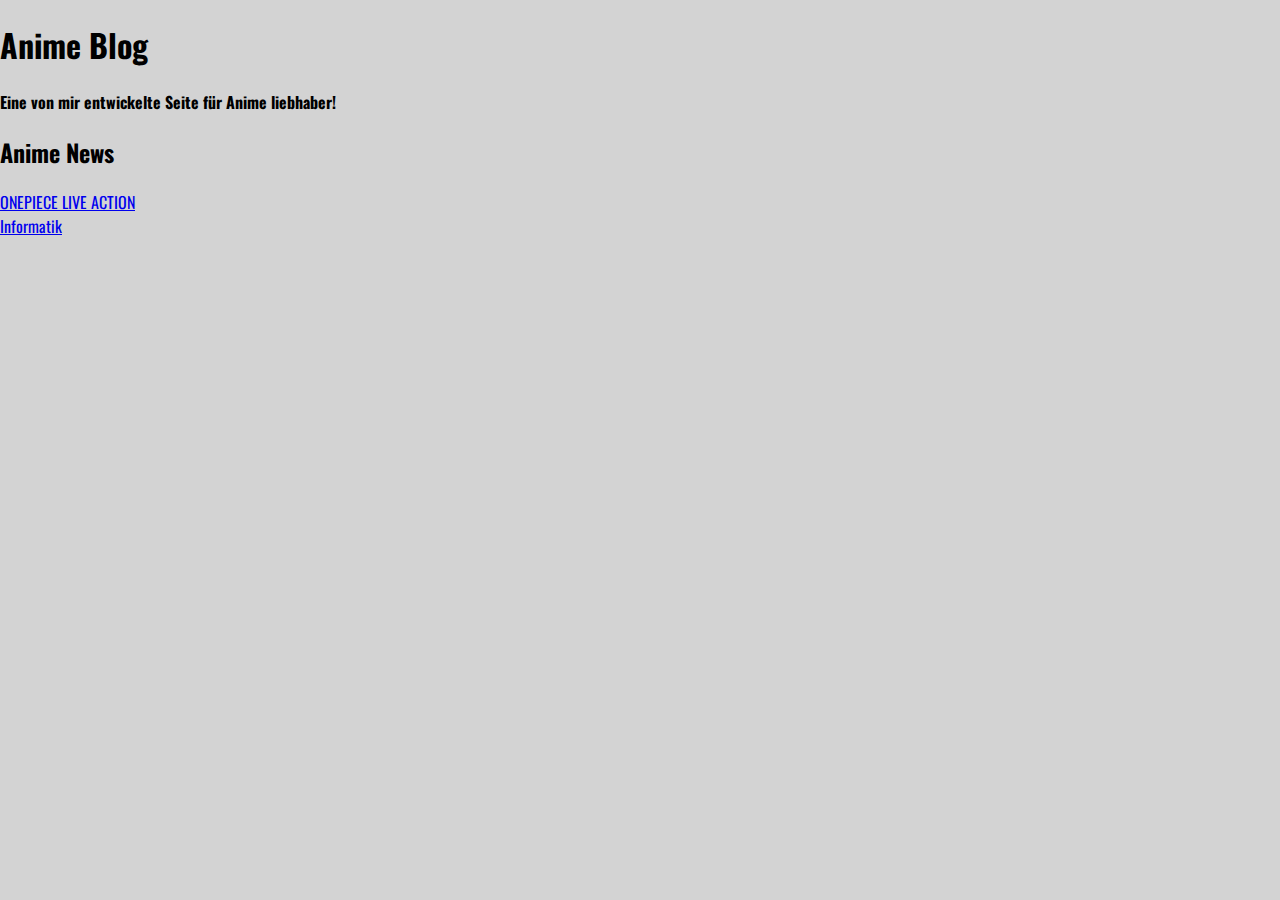
==== index.html @ fdb6ac2f "neue Seiten, css font" ====
<!DOCTYPE html>
<html lang="de">

<head>
  <meta charset="UTF-8">
  <meta http-equiv="X-UA-Compatible" content="IE=edge">
  <meta name="viewport" content="width=device-width, initial-scale=1.0">
  <title>Anime Blog</title>

  <link rel="stylesheet" href="style.css">

</head>

<body>

  <h1>Anime Blog</h1>
  <main>
    <section>
      Eine von mir entwickelte Seite für Anime liebhaber!
    </section>
  </main>

  <h2>Anime News</h2>
  <main>
    <div class="grid-system">
      <div class="grid-1">
        <!--damit erstelle ich mehr Seiten-->
         <a href="onepiece.html">OnePiece Live Action</a>
      </div>
      <div class="grid-2">
        <a href="aot.html"></a>
      </div>
    </div>
  </main>

  <a href="https://gymmu.github.io/gym-inf/#index">Informatik</a>
</body>

</html>
---- style.css ----
* {
  font-family: 'Oswald';
}

h1 {
font-family: 'Oswald Bold';
}

h2 {
  font-family: 'Oswald Bold';
}

h3 {
  font-family: 'Oswald Bold';
}

section {
  font-family: 'Oswald Bold';
}

*::before,
*::after {
  box-sizing: content-box;
}

body {
  margin: 0;
  background-color: lightgray;
  font-family: sans-serif;
}

@font-face {
  font-family: 'Oswald';
  src: url(Oswald-Regular.otf);
}

@font-face {
  font-family: 'Oswald Bold';
  src: url(Oswald-Bold.otf);
}

.grid-system {
  text-decoration: none;
  text-transform: uppercase;
}

.grid-1 {
  background-image: src="https://encrypted-tbn0.gstatic.com/images?q=tbn:ANd9GcSbSNP1SwDjNz7-6ci609O0tX275pf47gDB9Q&usqp=CAU";
}
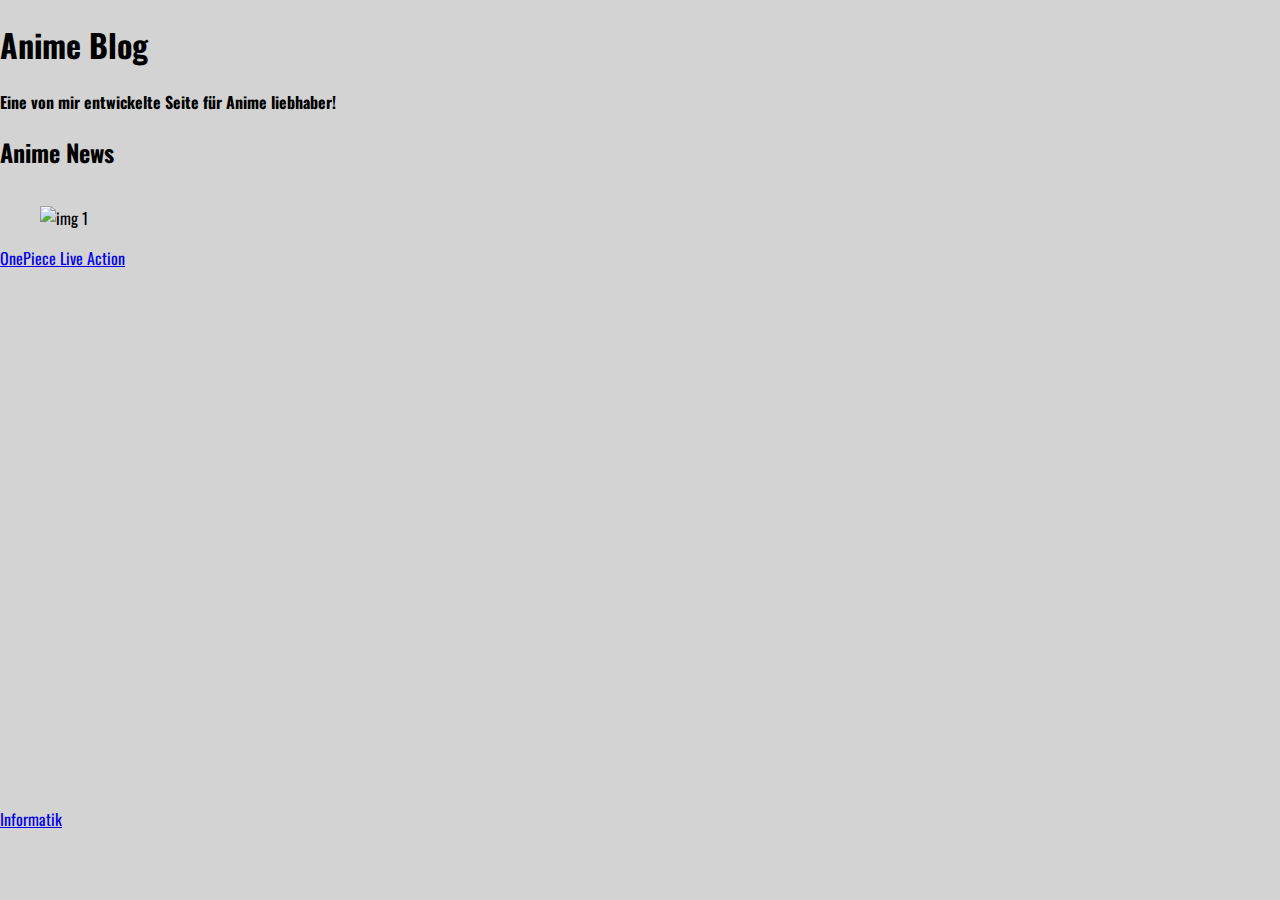
==== commit 7e2cd03e: "ich ändere den prozess" ====
--- a/index.html
+++ b/index.html
@@ -23,11 +23,14 @@
   <h2>Anime News</h2>
   <main>
     <div class="grid-system">
-      <div class="grid-1">
-        <!--damit erstelle ich mehr Seiten-->
-         <a href="onepiece.html">OnePiece Live Action</a>
+      <div>
+      <figure id="grid-1">
+        <img src="https://www.techwar.gr/wp-content/uploads/2023/08/%CE%97-live-action-%CF%83%CE%B5%CE%B9%CF%81%CE%AC-%CF%84%CE%BF%CF%85-ONE-PIECE-%CF%80%CE%B1%CE%AF%CE%B6%CE%B5%CE%B9-%CE%B1%CF%80%CF%8C-%CF%83%CE%AE%CE%BC%CE%B5%CF%81%CE%B1-%CF%83%CF%84%CE%BF.webp.webp" alt="img 1">
+      </figure>
+      <!--damit verlinke ich mehr Seiten aus meinen Dateien-->
+      <a href="onepiece.html">OnePiece Live Action</a>
       </div>
-      <div class="grid-2">
+      <div id="grid-2">
         <a href="aot.html"></a>
       </div>
     </div>
--- a/style.css
+++ b/style.css
@@ -1,4 +1,5 @@
 * {
+  /*damit ändere ich von allen Buchstaben den Font zu Oswald*/
   font-family: 'Oswald';
 }
 
@@ -29,6 +30,7 @@
   font-family: sans-serif;
 }
 
+/*damit fügt man einen eigenen Font hinzu*/
 @font-face {
   font-family: 'Oswald';
   src: url(Oswald-Regular.otf);
@@ -40,10 +42,13 @@
 }
 
 .grid-system {
-  text-decoration: none;
-  text-transform: uppercase;
+  /*hab ich aus einer website kopiert, 5vw bedeuted 5 viewport width*/
+  display: grid;
+  grid-template-columns: repeat(8, 1fr);
+  grid-template-rows: repeat(8, 5vw);
+  grid-gap: 15px;
 }
 
-.grid-1 {
-  background-image: src="https://encrypted-tbn0.gstatic.com/images?q=tbn:ANd9GcSbSNP1SwDjNz7-6ci609O0tX275pf47gDB9Q&usqp=CAU";
-}+#grid-1 {
+
+}
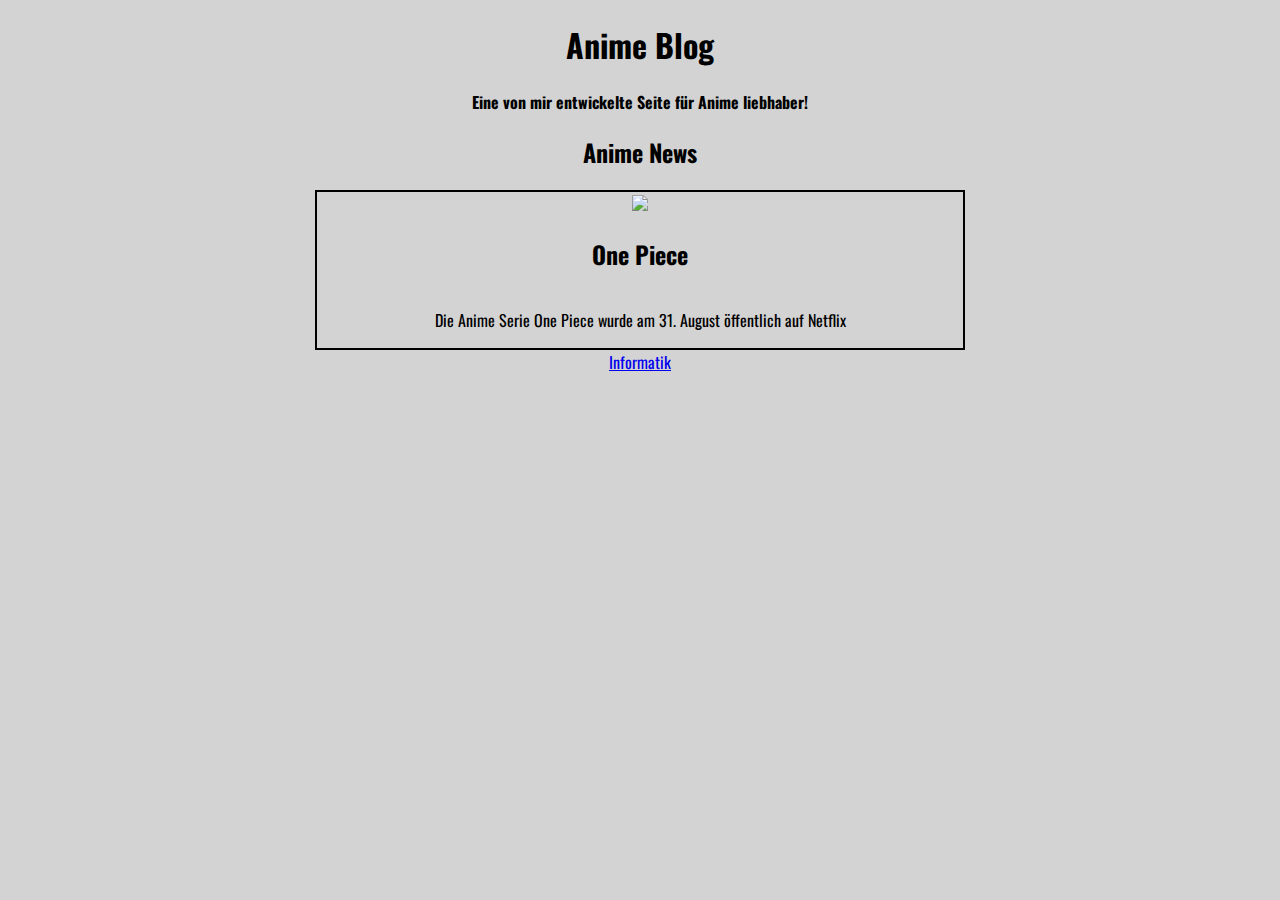
==== commit 052bb7e8: "Clickable Box fertig" ====
--- a/index.html
+++ b/index.html
@@ -22,17 +22,10 @@
 
   <h2>Anime News</h2>
   <main>
-    <div class="grid-system">
-      <div>
-      <figure id="grid-1">
-        <img src="https://www.techwar.gr/wp-content/uploads/2023/08/%CE%97-live-action-%CF%83%CE%B5%CE%B9%CF%81%CE%AC-%CF%84%CE%BF%CF%85-ONE-PIECE-%CF%80%CE%B1%CE%AF%CE%B6%CE%B5%CE%B9-%CE%B1%CF%80%CF%8C-%CF%83%CE%AE%CE%BC%CE%B5%CF%81%CE%B1-%CF%83%CF%84%CE%BF.webp.webp" alt="img 1">
-      </figure>
-      <!--damit verlinke ich mehr Seiten aus meinen Dateien-->
-      <a href="onepiece.html">OnePiece Live Action</a>
-      </div>
-      <div id="grid-2">
-        <a href="aot.html"></a>
-      </div>
+    <div class="OnePiece">
+      <a href="onepiece.html"><img src="https://www.techwar.gr/wp-content/uploads/2023/08/%CE%97-live-action-%CF%83%CE%B5%CE%B9%CF%81%CE%AC-%CF%84%CE%BF%CF%85-ONE-PIECE-%CF%80%CE%B1%CE%AF%CE%B6%CE%B5%CE%B9-%CE%B1%CF%80%CF%8C-%CF%83%CE%AE%CE%BC%CE%B5%CF%81%CE%B1-%CF%83%CF%84%CE%BF.webp.webp"></a>
+      <h2>One Piece</h2>
+      <p>Die Anime Serie One Piece wurde am 31. August öffentlich auf Netflix</p>
     </div>
   </main>
 
--- a/style.css
+++ b/style.css
@@ -1,6 +1,7 @@
 * {
   /*damit ändere ich von allen Buchstaben den Font zu Oswald*/
   font-family: 'Oswald';
+  text-align: center;
 }
 
 h1 {
@@ -41,14 +42,19 @@
   src: url(Oswald-Bold.otf);
 }
 
-.grid-system {
-  /*hab ich aus einer website kopiert, 5vw bedeuted 5 viewport width*/
-  display: grid;
-  grid-template-columns: repeat(8, 1fr);
-  grid-template-rows: repeat(8, 5vw);
-  grid-gap: 15px;
+.OnePiece {
+  /*kopiert aus dem Internet, ich hab es aber so umgeändert das es auf Handy und Pc gut aussieht mit view width*/
+  flex: 0 0 40%;
+  text-align: center;
+  display: flex;
+  flex-direction: column;
+  align-items: center;
+  border: 2px solid black;
+  margin-left: 24.6vw;
+  margin-right: 24.6vw;
 }
 
-#grid-1 {
-
-}
+.OnePiece a img {
+  width: 50vw;
+  height: auto;
+}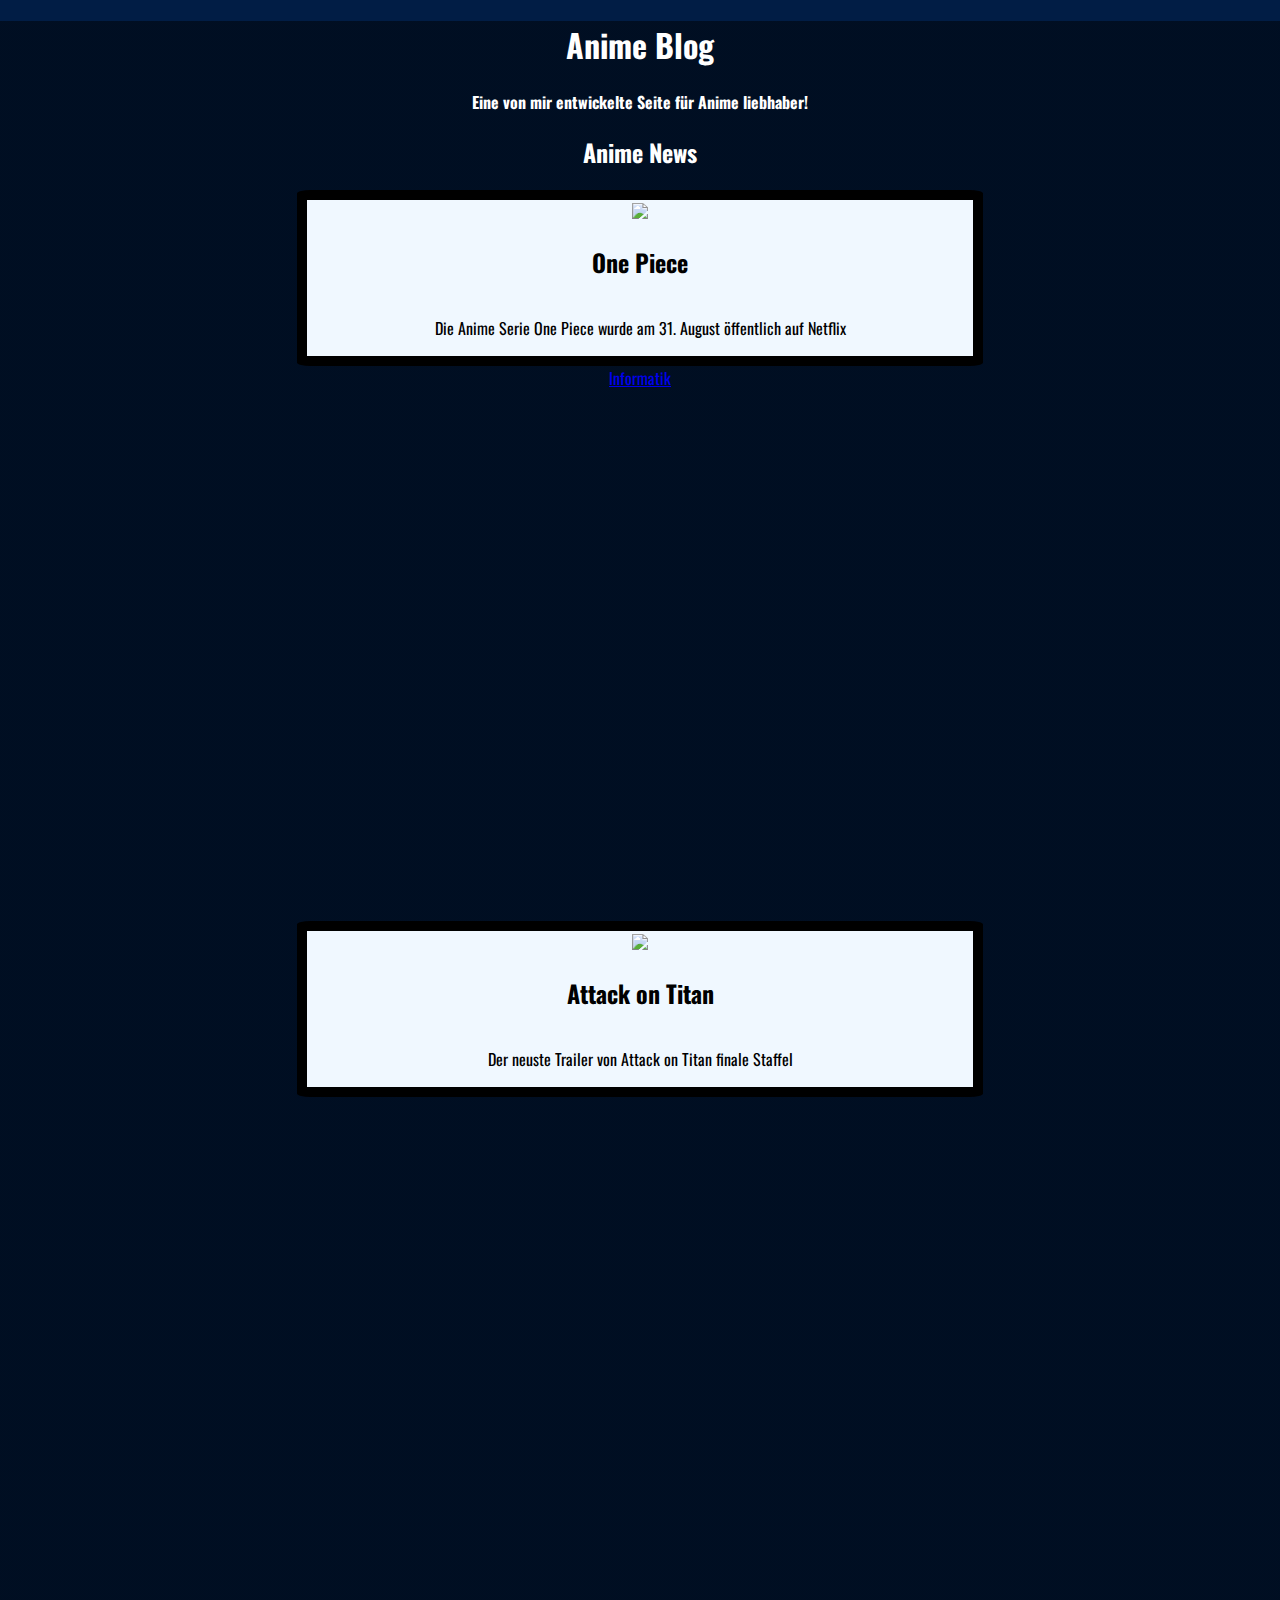
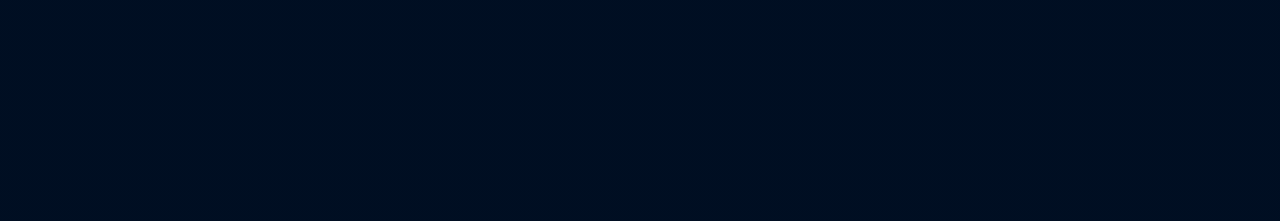
==== commit 076d9f8e: "fertig mit navigationsleiste und hintergrund" ====
--- a/index.html
+++ b/index.html
@@ -8,11 +8,10 @@
   <title>Anime Blog</title>
 
   <link rel="stylesheet" href="style.css">
-
 </head>
 
 <body>
-
+<div class="background">
   <h1>Anime Blog</h1>
   <main>
     <section>
@@ -22,7 +21,7 @@
 
   <h2>Anime News</h2>
   <main>
-    <div class="OnePiece">
+    <div class="Box">
       <a href="onepiece.html"><img src="https://www.techwar.gr/wp-content/uploads/2023/08/%CE%97-live-action-%CF%83%CE%B5%CE%B9%CF%81%CE%AC-%CF%84%CE%BF%CF%85-ONE-PIECE-%CF%80%CE%B1%CE%AF%CE%B6%CE%B5%CE%B9-%CE%B1%CF%80%CF%8C-%CF%83%CE%AE%CE%BC%CE%B5%CF%81%CE%B1-%CF%83%CF%84%CE%BF.webp.webp"></a>
       <h2>One Piece</h2>
       <p>Die Anime Serie One Piece wurde am 31. August öffentlich auf Netflix</p>
@@ -30,6 +29,14 @@
   </main>
 
   <a href="https://gymmu.github.io/gym-inf/#index">Informatik</a>
+</div>
+<div class="background">
+  <div class="Box">
+    <a href="aot.html"><img src="https://www.comingsoon.net/wp-content/uploads/sites/3/2023/07/Attack-on-Titan.jpg"></a>
+    <h2>Attack on Titan</h2>
+    <p>Der neuste Trailer von Attack on Titan finale Staffel</p>
+  </div>
+</div>
 </body>
 
 </html>--- a/style.css
+++ b/style.css
@@ -4,20 +4,32 @@
   text-align: center;
 }
 
+.background {
+  background-image: linear-gradient(rgba(0, 0, 0, 0.5),rgba(0, 0, 0, 0.5)), url(https://cdn.wallpapersafari.com/98/67/lTJwhP.png);
+  background-position: center;
+  background-size: cover;
+  width: 100%;
+  height: 100vh;
+  z-index: 1;
+}
 h1 {
 font-family: 'Oswald Bold';
+color: white;
 }
 
 h2 {
   font-family: 'Oswald Bold';
+  color: white;
 }
 
 h3 {
   font-family: 'Oswald Bold';
+  color: white;
 }
 
 section {
   font-family: 'Oswald Bold';
+  color: white;
 }
 
 *::before,
@@ -27,8 +39,7 @@
 
 body {
   margin: 0;
-  background-color: lightgray;
-  font-family: sans-serif;
+  background-color: rgb(1, 29, 69);
 }
 
 /*damit fügt man einen eigenen Font hinzu*/
@@ -42,19 +53,129 @@
   src: url(Oswald-Bold.otf);
 }
 
-.OnePiece {
+.Box {
   /*kopiert aus dem Internet, ich hab es aber so umgeändert das es auf Handy und Pc gut aussieht mit view width*/
+  /*vw bedeutet view width ist wichtig für verschiedene Bildschirme*/
   flex: 0 0 40%;
   text-align: center;
   display: flex;
   flex-direction: column;
   align-items: center;
-  border: 2px solid black;
-  margin-left: 24.6vw;
-  margin-right: 24.6vw;
+  border: 10px solid black;
+  margin-left: 23.2vw;
+  margin-right: 23.2vw;
+  background-color: aliceblue;
+  border-radius: 2%;
 }
 
-.OnePiece a img {
+.Box h2 {
+  color: black;
+}
+
+.Box a img {
   width: 50vw;
   height: auto;
+}
+
+.OnePiece-Title iframe {
+text-align: center;
+width: 60vw;
+height: 35vw;
+}
+
+#OnePiece-Text {
+margin-top: 20%;
+margin-left: 20%;
+margin-right: 20%;
+color: white;
+}
+
+#OnePiece-Text h3 {
+  text-align: left;
+}
+
+#OnePiece-Text p {
+  text-align: left;
+}
+
+#OnePiece-Text ul {
+  text-align: left;
+}
+
+#OnePiece-Text ul li {
+  text-align: left;
+}
+
+#OnePiece-Text a {
+  text-decoration: none;
+  color: black;
+}
+
+.navbar {
+  width: 5rem;
+  height: 100vh;
+  position: fixed;
+  background-color: rgb(0, 0, 60);
+  transition: width 200ms ease;
+}
+
+.navbar ul {
+list-style: none;
+margin: 0;
+padding: 0;
+display: flex;
+flex-direction: column;
+align-items: center;
+}
+
+.navbar ul li {
+  width: 100%;
+}
+
+.navbar ul li a {
+  display: flex;
+  align-items: center;
+  height: 5rem;
+  color: white;
+  text-decoration: none;
+  filter: grayscale(100%) opacity(0.7);
+  transition: 200ms ease;
+}
+
+.navbar ul li a span {
+  display: none;
+  margin-left: 1rem;
+  margin-right: 4rem;
+}
+
+.navbar ul li a svg {
+  min-width: 2rem;
+  margin: 0 1.5rem;
+  fill: white;
+}
+
+/*damit der letzte anker in der Liste ganz unten steht*/
+.navbar ul li:last-child {
+  margin-top: 50vh;
+}
+
+.navbar:hover {
+  width: 12rem;
+}
+
+/*damit die Navigationsleiste interaktiver wirkt*/
+.navbar ul li a:hover {
+  filter: grayscale(0%) opacity(1);
+  background: rgb(0,0,90);
+  color: rgb(121, 246, 255);
+}
+
+/*damit die Icons eine andere Farbe bekommen*/
+.navbar ul li a svg {
+  filter: grayscale(0%) opacity(1);
+  fill: rgb(121, 246, 255);
+}
+
+.navbar:hover ul li a span {
+  display: block;
 }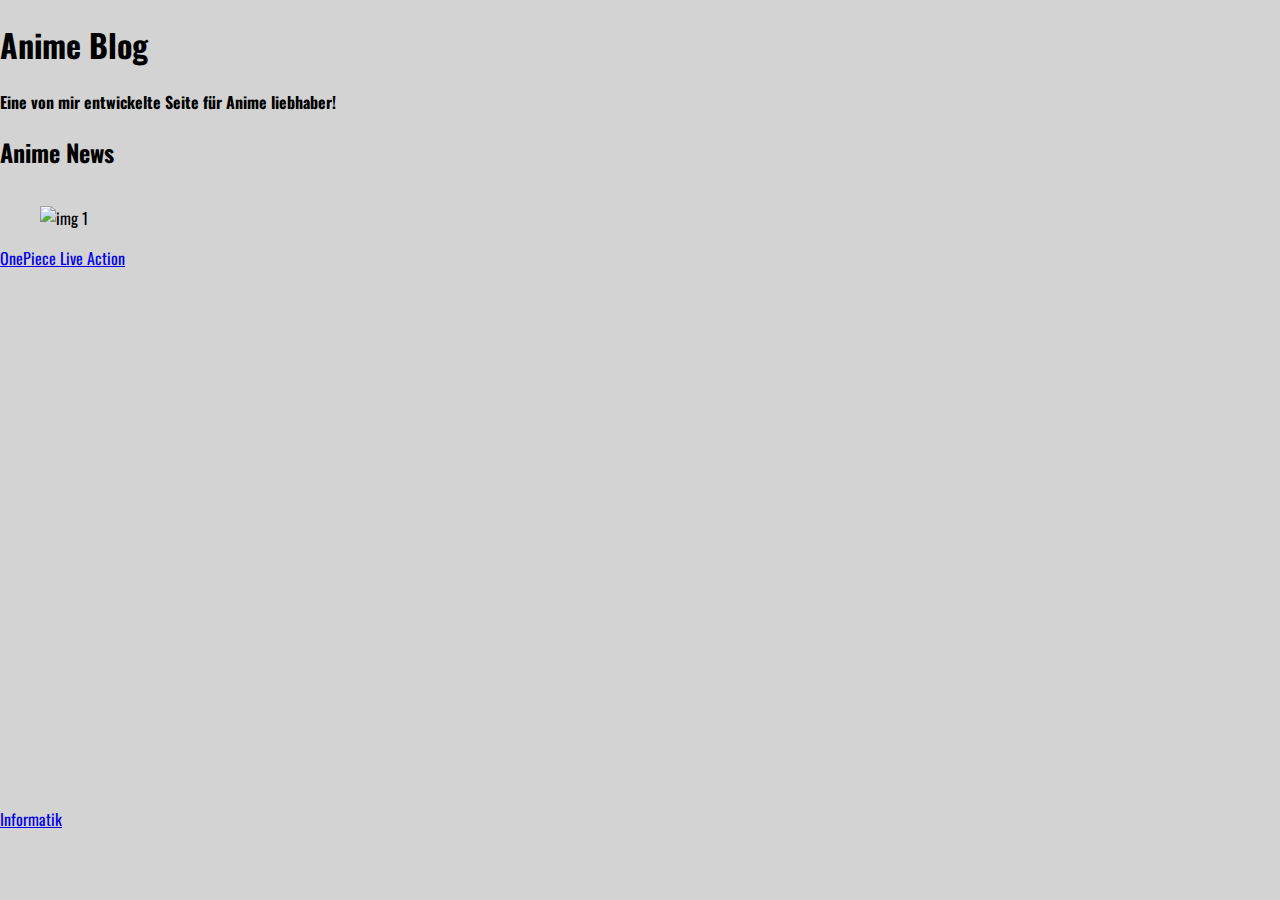
==== commit 409b9769: "Merge branch 'Grid-Design'" ====
--- a/index.html
+++ b/index.html
@@ -8,10 +8,11 @@
   <title>Anime Blog</title>
 
   <link rel="stylesheet" href="style.css">
+
 </head>
 
 <body>
-<div class="background">
+
   <h1>Anime Blog</h1>
   <main>
     <section>
@@ -21,22 +22,21 @@
 
   <h2>Anime News</h2>
   <main>
-    <div class="Box">
-      <a href="onepiece.html"><img src="https://www.techwar.gr/wp-content/uploads/2023/08/%CE%97-live-action-%CF%83%CE%B5%CE%B9%CF%81%CE%AC-%CF%84%CE%BF%CF%85-ONE-PIECE-%CF%80%CE%B1%CE%AF%CE%B6%CE%B5%CE%B9-%CE%B1%CF%80%CF%8C-%CF%83%CE%AE%CE%BC%CE%B5%CF%81%CE%B1-%CF%83%CF%84%CE%BF.webp.webp"></a>
-      <h2>One Piece</h2>
-      <p>Die Anime Serie One Piece wurde am 31. August öffentlich auf Netflix</p>
+    <div class="grid-system">
+      <div>
+      <figure id="grid-1">
+        <img src="https://www.techwar.gr/wp-content/uploads/2023/08/%CE%97-live-action-%CF%83%CE%B5%CE%B9%CF%81%CE%AC-%CF%84%CE%BF%CF%85-ONE-PIECE-%CF%80%CE%B1%CE%AF%CE%B6%CE%B5%CE%B9-%CE%B1%CF%80%CF%8C-%CF%83%CE%AE%CE%BC%CE%B5%CF%81%CE%B1-%CF%83%CF%84%CE%BF.webp.webp" alt="img 1">
+      </figure>
+      <!--damit verlinke ich mehr Seiten aus meinen Dateien-->
+      <a href="onepiece.html">OnePiece Live Action</a>
+      </div>
+      <div id="grid-2">
+        <a href="aot.html"></a>
+      </div>
     </div>
   </main>
 
   <a href="https://gymmu.github.io/gym-inf/#index">Informatik</a>
-</div>
-<div class="background">
-  <div class="Box">
-    <a href="aot.html"><img src="https://www.comingsoon.net/wp-content/uploads/sites/3/2023/07/Attack-on-Titan.jpg"></a>
-    <h2>Attack on Titan</h2>
-    <p>Der neuste Trailer von Attack on Titan finale Staffel</p>
-  </div>
-</div>
 </body>
 
 </html>--- a/style.css
+++ b/style.css
@@ -1,35 +1,22 @@
 * {
   /*damit ändere ich von allen Buchstaben den Font zu Oswald*/
   font-family: 'Oswald';
-  text-align: center;
 }
 
-.background {
-  background-image: linear-gradient(rgba(0, 0, 0, 0.5),rgba(0, 0, 0, 0.5)), url(https://cdn.wallpapersafari.com/98/67/lTJwhP.png);
-  background-position: center;
-  background-size: cover;
-  width: 100%;
-  height: 100vh;
-  z-index: 1;
-}
 h1 {
 font-family: 'Oswald Bold';
-color: white;
 }
 
 h2 {
   font-family: 'Oswald Bold';
-  color: white;
 }
 
 h3 {
   font-family: 'Oswald Bold';
-  color: white;
 }
 
 section {
   font-family: 'Oswald Bold';
-  color: white;
 }
 
 *::before,
@@ -39,7 +26,8 @@
 
 body {
   margin: 0;
-  background-color: rgb(1, 29, 69);
+  background-color: lightgray;
+  font-family: sans-serif;
 }
 
 /*damit fügt man einen eigenen Font hinzu*/
@@ -53,129 +41,14 @@
   src: url(Oswald-Bold.otf);
 }
 
-.Box {
-  /*kopiert aus dem Internet, ich hab es aber so umgeändert das es auf Handy und Pc gut aussieht mit view width*/
-  /*vw bedeutet view width ist wichtig für verschiedene Bildschirme*/
-  flex: 0 0 40%;
-  text-align: center;
-  display: flex;
-  flex-direction: column;
-  align-items: center;
-  border: 10px solid black;
-  margin-left: 23.2vw;
-  margin-right: 23.2vw;
-  background-color: aliceblue;
-  border-radius: 2%;
+.grid-system {
+  /*hab ich aus einer website kopiert, 5vw bedeuted 5 viewport width*/
+  display: grid;
+  grid-template-columns: repeat(8, 1fr);
+  grid-template-rows: repeat(8, 5vw);
+  grid-gap: 15px;
 }
 
-.Box h2 {
-  color: black;
+#grid-1 {
+
 }
-
-.Box a img {
-  width: 50vw;
-  height: auto;
-}
-
-.OnePiece-Title iframe {
-text-align: center;
-width: 60vw;
-height: 35vw;
-}
-
-#OnePiece-Text {
-margin-top: 20%;
-margin-left: 20%;
-margin-right: 20%;
-color: white;
-}
-
-#OnePiece-Text h3 {
-  text-align: left;
-}
-
-#OnePiece-Text p {
-  text-align: left;
-}
-
-#OnePiece-Text ul {
-  text-align: left;
-}
-
-#OnePiece-Text ul li {
-  text-align: left;
-}
-
-#OnePiece-Text a {
-  text-decoration: none;
-  color: black;
-}
-
-.navbar {
-  width: 5rem;
-  height: 100vh;
-  position: fixed;
-  background-color: rgb(0, 0, 60);
-  transition: width 200ms ease;
-}
-
-.navbar ul {
-list-style: none;
-margin: 0;
-padding: 0;
-display: flex;
-flex-direction: column;
-align-items: center;
-}
-
-.navbar ul li {
-  width: 100%;
-}
-
-.navbar ul li a {
-  display: flex;
-  align-items: center;
-  height: 5rem;
-  color: white;
-  text-decoration: none;
-  filter: grayscale(100%) opacity(0.7);
-  transition: 200ms ease;
-}
-
-.navbar ul li a span {
-  display: none;
-  margin-left: 1rem;
-  margin-right: 4rem;
-}
-
-.navbar ul li a svg {
-  min-width: 2rem;
-  margin: 0 1.5rem;
-  fill: white;
-}
-
-/*damit der letzte anker in der Liste ganz unten steht*/
-.navbar ul li:last-child {
-  margin-top: 50vh;
-}
-
-.navbar:hover {
-  width: 12rem;
-}
-
-/*damit die Navigationsleiste interaktiver wirkt*/
-.navbar ul li a:hover {
-  filter: grayscale(0%) opacity(1);
-  background: rgb(0,0,90);
-  color: rgb(121, 246, 255);
-}
-
-/*damit die Icons eine andere Farbe bekommen*/
-.navbar ul li a svg {
-  filter: grayscale(0%) opacity(1);
-  fill: rgb(121, 246, 255);
-}
-
-.navbar:hover ul li a span {
-  display: block;
-}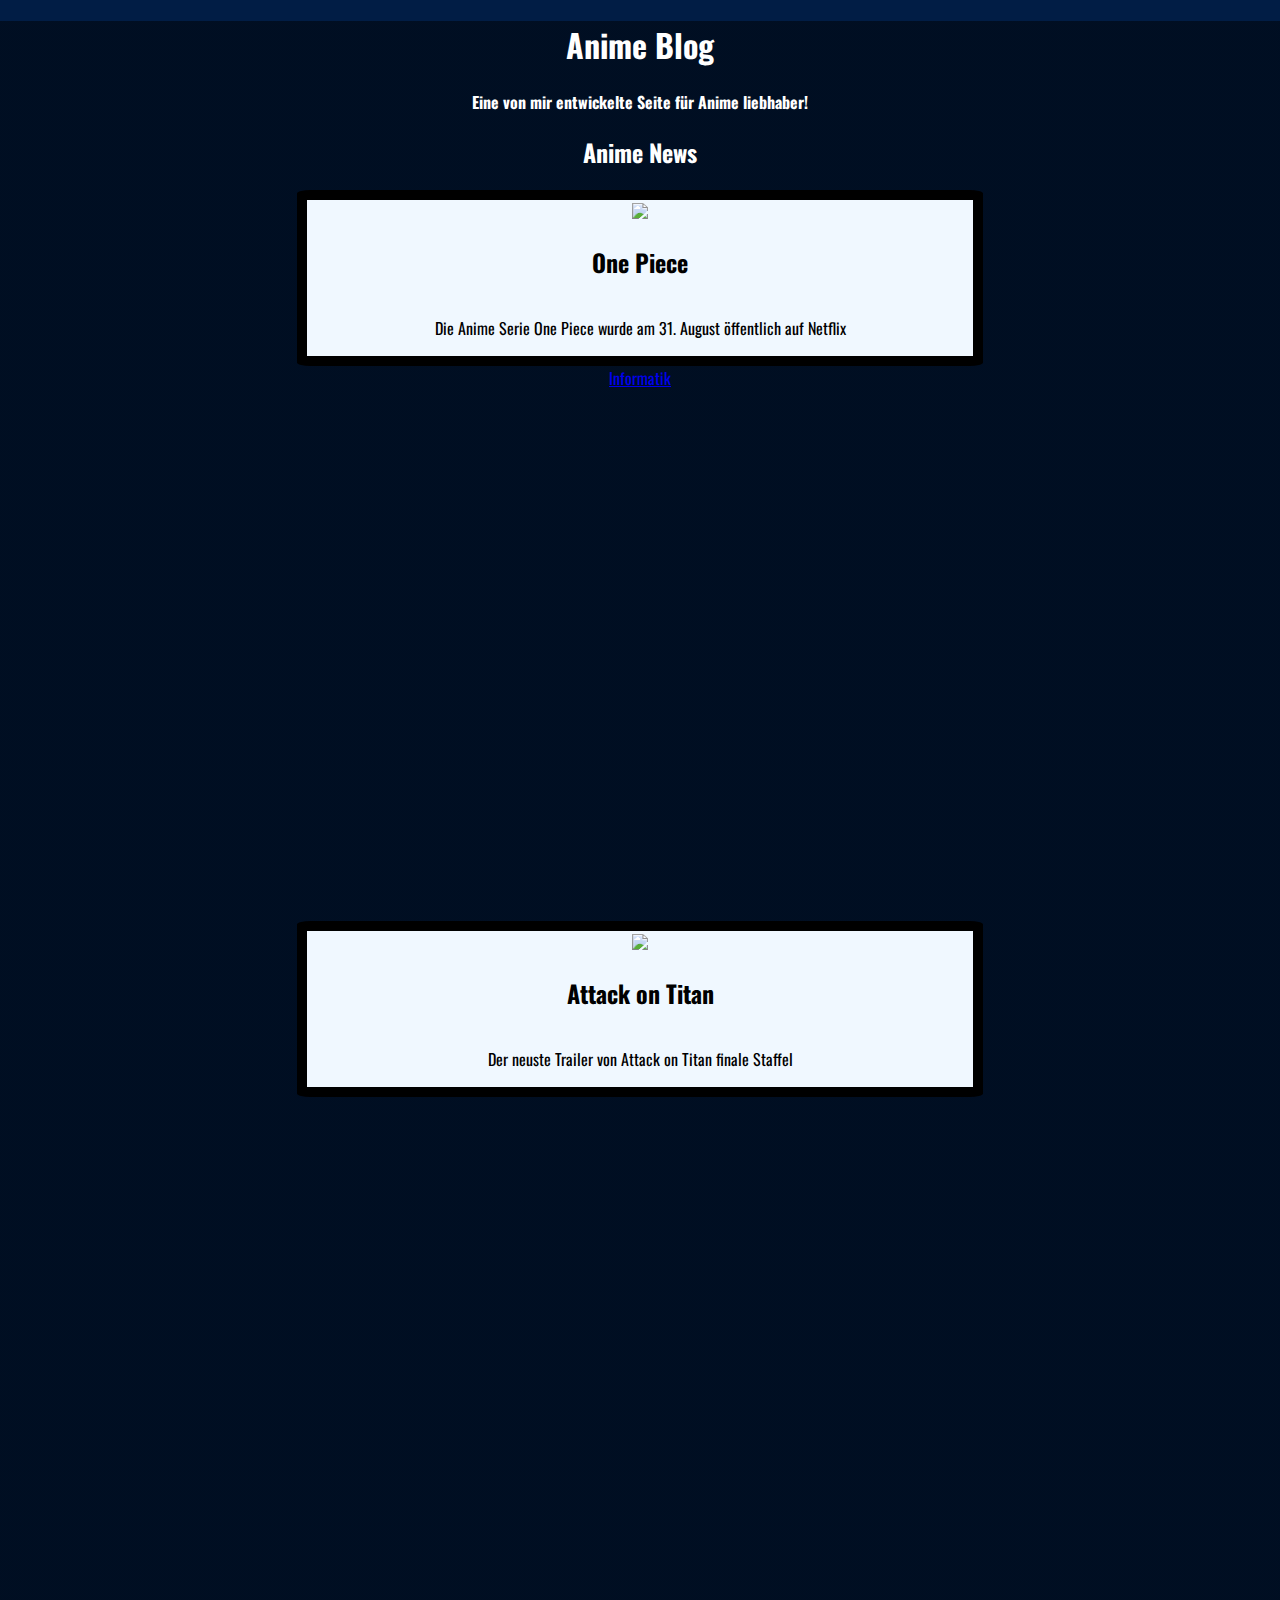
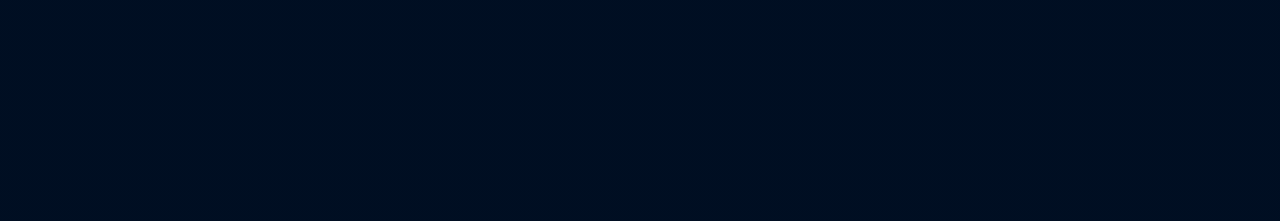
==== commit 458bb047: "Merge branch 'Bild-Text-Design'" ====
--- a/index.html
+++ b/index.html
@@ -8,11 +8,10 @@
   <title>Anime Blog</title>
 
   <link rel="stylesheet" href="style.css">
-
 </head>
 
 <body>
-
+<div class="background">
   <h1>Anime Blog</h1>
   <main>
     <section>
@@ -22,21 +21,22 @@
 
   <h2>Anime News</h2>
   <main>
-    <div class="grid-system">
-      <div>
-      <figure id="grid-1">
-        <img src="https://www.techwar.gr/wp-content/uploads/2023/08/%CE%97-live-action-%CF%83%CE%B5%CE%B9%CF%81%CE%AC-%CF%84%CE%BF%CF%85-ONE-PIECE-%CF%80%CE%B1%CE%AF%CE%B6%CE%B5%CE%B9-%CE%B1%CF%80%CF%8C-%CF%83%CE%AE%CE%BC%CE%B5%CF%81%CE%B1-%CF%83%CF%84%CE%BF.webp.webp" alt="img 1">
-      </figure>
-      <!--damit verlinke ich mehr Seiten aus meinen Dateien-->
-      <a href="onepiece.html">OnePiece Live Action</a>
-      </div>
-      <div id="grid-2">
-        <a href="aot.html"></a>
-      </div>
+    <div class="Box">
+      <a href="onepiece.html"><img src="https://www.techwar.gr/wp-content/uploads/2023/08/%CE%97-live-action-%CF%83%CE%B5%CE%B9%CF%81%CE%AC-%CF%84%CE%BF%CF%85-ONE-PIECE-%CF%80%CE%B1%CE%AF%CE%B6%CE%B5%CE%B9-%CE%B1%CF%80%CF%8C-%CF%83%CE%AE%CE%BC%CE%B5%CF%81%CE%B1-%CF%83%CF%84%CE%BF.webp.webp"></a>
+      <h2>One Piece</h2>
+      <p>Die Anime Serie One Piece wurde am 31. August öffentlich auf Netflix</p>
     </div>
   </main>
 
   <a href="https://gymmu.github.io/gym-inf/#index">Informatik</a>
+</div>
+<div class="background">
+  <div class="Box">
+    <a href="aot.html"><img src="https://www.comingsoon.net/wp-content/uploads/sites/3/2023/07/Attack-on-Titan.jpg"></a>
+    <h2>Attack on Titan</h2>
+    <p>Der neuste Trailer von Attack on Titan finale Staffel</p>
+  </div>
+</div>
 </body>
 
 </html>--- a/style.css
+++ b/style.css
@@ -1,22 +1,35 @@
 * {
   /*damit ändere ich von allen Buchstaben den Font zu Oswald*/
   font-family: 'Oswald';
+  text-align: center;
 }
 
+.background {
+  background-image: linear-gradient(rgba(0, 0, 0, 0.5),rgba(0, 0, 0, 0.5)), url(https://cdn.wallpapersafari.com/98/67/lTJwhP.png);
+  background-position: center;
+  background-size: cover;
+  width: 100%;
+  height: 100vh;
+  z-index: 1;
+}
 h1 {
 font-family: 'Oswald Bold';
+color: white;
 }
 
 h2 {
   font-family: 'Oswald Bold';
+  color: white;
 }
 
 h3 {
   font-family: 'Oswald Bold';
+  color: white;
 }
 
 section {
   font-family: 'Oswald Bold';
+  color: white;
 }
 
 *::before,
@@ -26,8 +39,7 @@
 
 body {
   margin: 0;
-  background-color: lightgray;
-  font-family: sans-serif;
+  background-color: rgb(1, 29, 69);
 }
 
 /*damit fügt man einen eigenen Font hinzu*/
@@ -41,14 +53,129 @@
   src: url(Oswald-Bold.otf);
 }
 
-.grid-system {
-  /*hab ich aus einer website kopiert, 5vw bedeuted 5 viewport width*/
-  display: grid;
-  grid-template-columns: repeat(8, 1fr);
-  grid-template-rows: repeat(8, 5vw);
-  grid-gap: 15px;
+.Box {
+  /*kopiert aus dem Internet, ich hab es aber so umgeändert das es auf Handy und Pc gut aussieht mit view width*/
+  /*vw bedeutet view width ist wichtig für verschiedene Bildschirme*/
+  flex: 0 0 40%;
+  text-align: center;
+  display: flex;
+  flex-direction: column;
+  align-items: center;
+  border: 10px solid black;
+  margin-left: 23.2vw;
+  margin-right: 23.2vw;
+  background-color: aliceblue;
+  border-radius: 2%;
 }
 
-#grid-1 {
+.Box h2 {
+  color: black;
+}
 
+.Box a img {
+  width: 50vw;
+  height: auto;
 }
+
+.OnePiece-Title iframe {
+text-align: center;
+width: 60vw;
+height: 35vw;
+}
+
+#OnePiece-Text {
+margin-top: 20%;
+margin-left: 20%;
+margin-right: 20%;
+color: white;
+}
+
+#OnePiece-Text h3 {
+  text-align: left;
+}
+
+#OnePiece-Text p {
+  text-align: left;
+}
+
+#OnePiece-Text ul {
+  text-align: left;
+}
+
+#OnePiece-Text ul li {
+  text-align: left;
+}
+
+#OnePiece-Text a {
+  text-decoration: none;
+  color: black;
+}
+
+.navbar {
+  width: 5rem;
+  height: 100vh;
+  position: fixed;
+  background-color: rgb(0, 0, 60);
+  transition: width 200ms ease;
+}
+
+.navbar ul {
+list-style: none;
+margin: 0;
+padding: 0;
+display: flex;
+flex-direction: column;
+align-items: center;
+}
+
+.navbar ul li {
+  width: 100%;
+}
+
+.navbar ul li a {
+  display: flex;
+  align-items: center;
+  height: 5rem;
+  color: white;
+  text-decoration: none;
+  filter: grayscale(100%) opacity(0.7);
+  transition: 200ms ease;
+}
+
+.navbar ul li a span {
+  display: none;
+  margin-left: 1rem;
+  margin-right: 4rem;
+}
+
+.navbar ul li a svg {
+  min-width: 2rem;
+  margin: 0 1.5rem;
+  fill: white;
+}
+
+/*damit der letzte anker in der Liste ganz unten steht*/
+.navbar ul li:last-child {
+  margin-top: 50vh;
+}
+
+.navbar:hover {
+  width: 12rem;
+}
+
+/*damit die Navigationsleiste interaktiver wirkt*/
+.navbar ul li a:hover {
+  filter: grayscale(0%) opacity(1);
+  background: rgb(0,0,90);
+  color: rgb(121, 246, 255);
+}
+
+/*damit die Icons eine andere Farbe bekommen*/
+.navbar ul li a svg {
+  filter: grayscale(0%) opacity(1);
+  fill: rgb(121, 246, 255);
+}
+
+.navbar:hover ul li a span {
+  display: block;
+}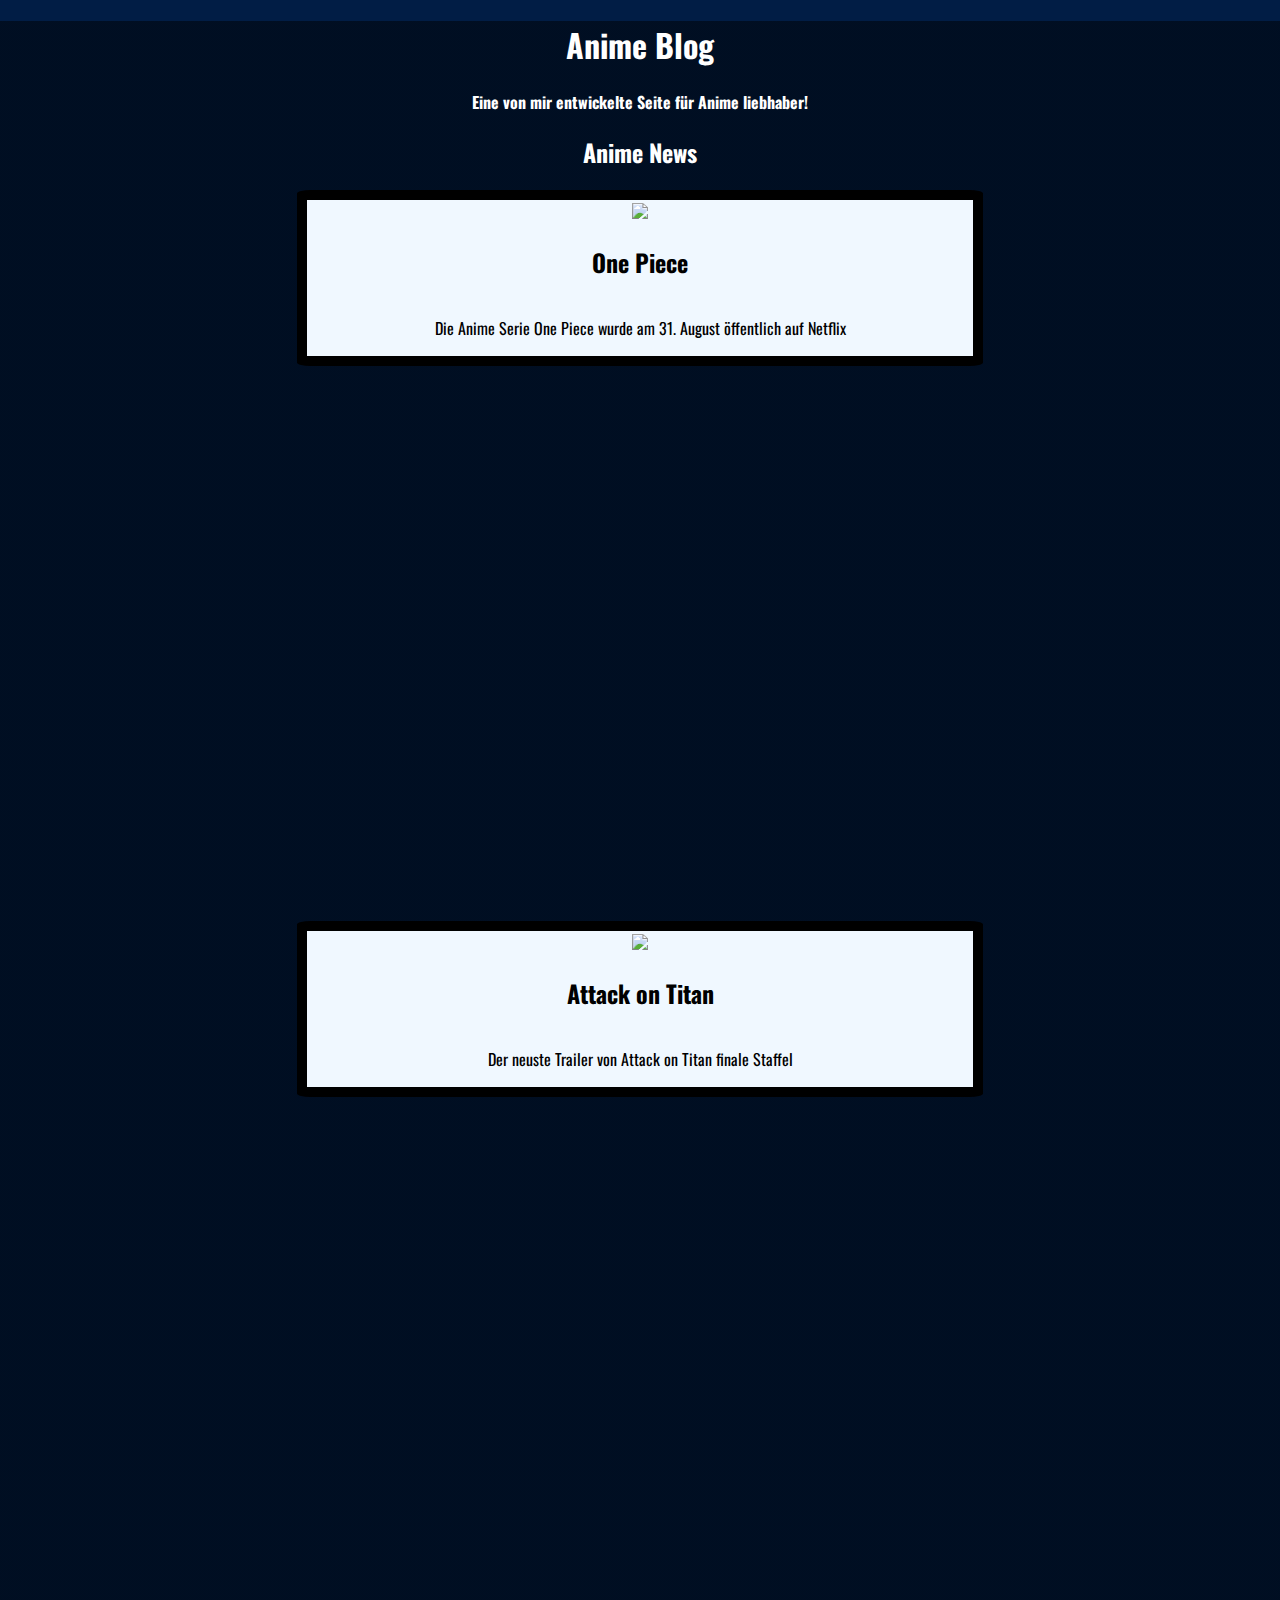
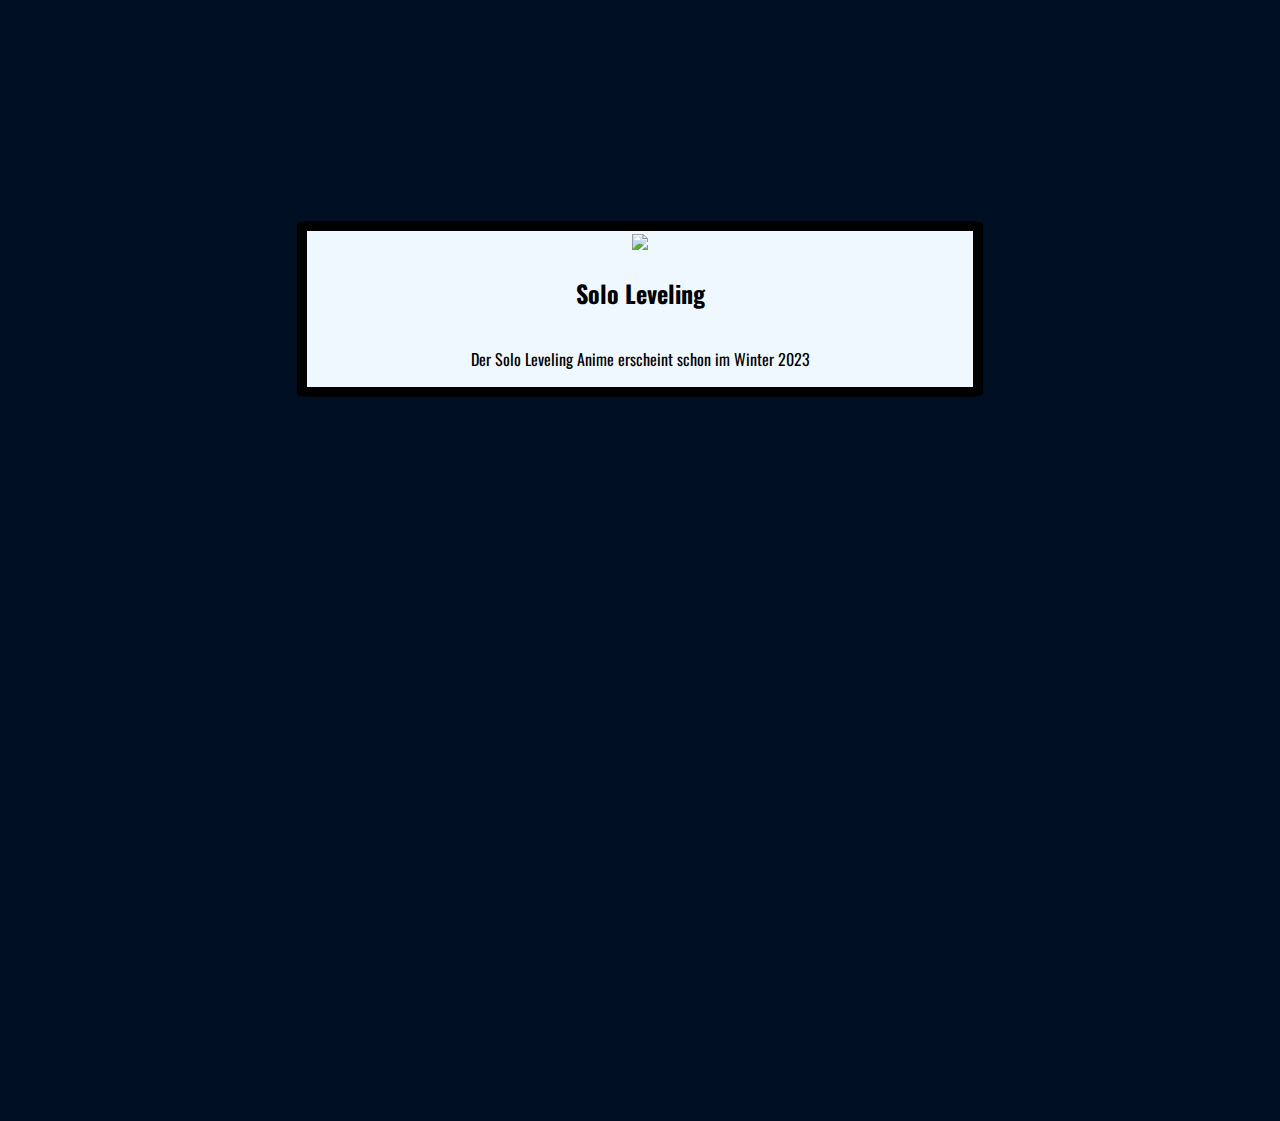
==== commit 3ffac9ab: "eine dritte Seite erstellt" ====
--- a/index.html
+++ b/index.html
@@ -27,8 +27,6 @@
       <p>Die Anime Serie One Piece wurde am 31. August öffentlich auf Netflix</p>
     </div>
   </main>
-
-  <a href="https://gymmu.github.io/gym-inf/#index">Informatik</a>
 </div>
 <div class="background">
   <div class="Box">
@@ -37,6 +35,13 @@
     <p>Der neuste Trailer von Attack on Titan finale Staffel</p>
   </div>
 </div>
+<div class="background">
+  <div class="Box">
+    <a href="sololvl.html"><img src="https://prod.assets.earlygamecdn.com/images/Solo-Leveling.jpg?mtime=1687169306"></a>
+    <h2>Solo Leveling</h2>
+    <p>Der Solo Leveling Anime erscheint schon im Winter 2023</p>
+  </div>
+</div>
 </body>
 
 </html>--- a/style.css
+++ b/style.css
@@ -77,38 +77,33 @@
   height: auto;
 }
 
-.OnePiece-Title iframe {
+.Site-Title iframe {
 text-align: center;
 width: 60vw;
 height: 35vw;
 }
 
-#OnePiece-Text {
+#Site-Text {
 margin-top: 20%;
 margin-left: 20%;
 margin-right: 20%;
 color: white;
 }
 
-#OnePiece-Text h3 {
-  text-align: left;
-}
-
-#OnePiece-Text p {
-  text-align: left;
-}
-
-#OnePiece-Text ul {
-  text-align: left;
-}
-
-#OnePiece-Text ul li {
-  text-align: left;
-}
-
-#OnePiece-Text a {
-  text-decoration: none;
-  color: black;
+#Site-Text h3 {
+  text-align: left;
+}
+
+#Site-Text p {
+  text-align: left;
+}
+
+#Site-Text ul {
+  text-align: left;
+}
+
+#Site-Text ul li {
+  text-align: left;
 }
 
 .navbar {
@@ -148,7 +143,7 @@
   margin-right: 4rem;
 }
 
-.navbar ul li a svg {
+#Icon {
   min-width: 2rem;
   margin: 0 1.5rem;
   fill: white;
@@ -171,11 +166,38 @@
 }
 
 /*damit die Icons eine andere Farbe bekommen*/
-.navbar ul li a svg {
+#Icon {
   filter: grayscale(0%) opacity(1);
   fill: rgb(121, 246, 255);
 }
 
 .navbar:hover ul li a span {
   display: block;
+}
+
+#AoT-Text {
+margin-left: 20%;
+margin-right: 20%;
+margin-top: 15%;
+color: white;
+}
+  
+#AoT-Text h3 {
+text-align: left;
+}
+  
+#AoT-Text p {
+text-align: left;
+}
+  
+#AoT-Text ul {
+text-align: left;
+}
+  
+#AoT-Text ul li {
+text-align: left;
+}
+
+#rot {
+  color: red;
 }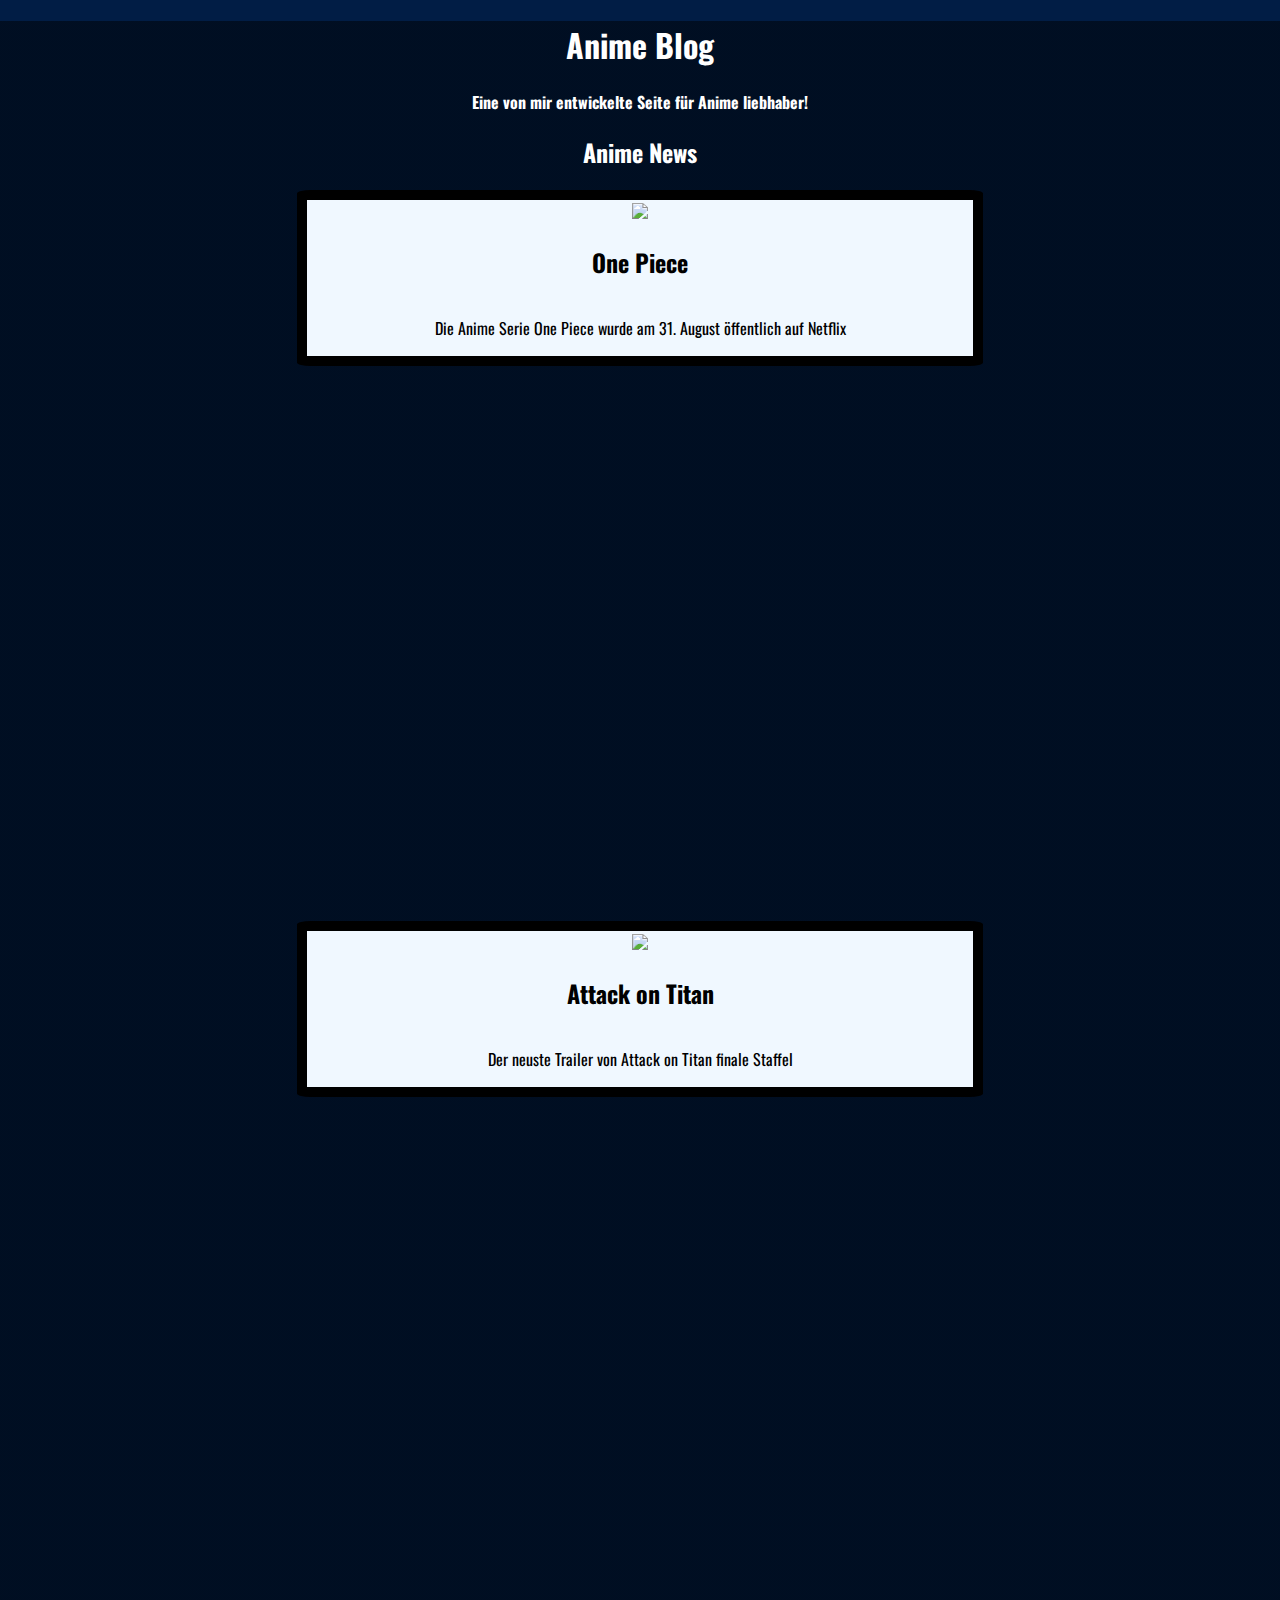
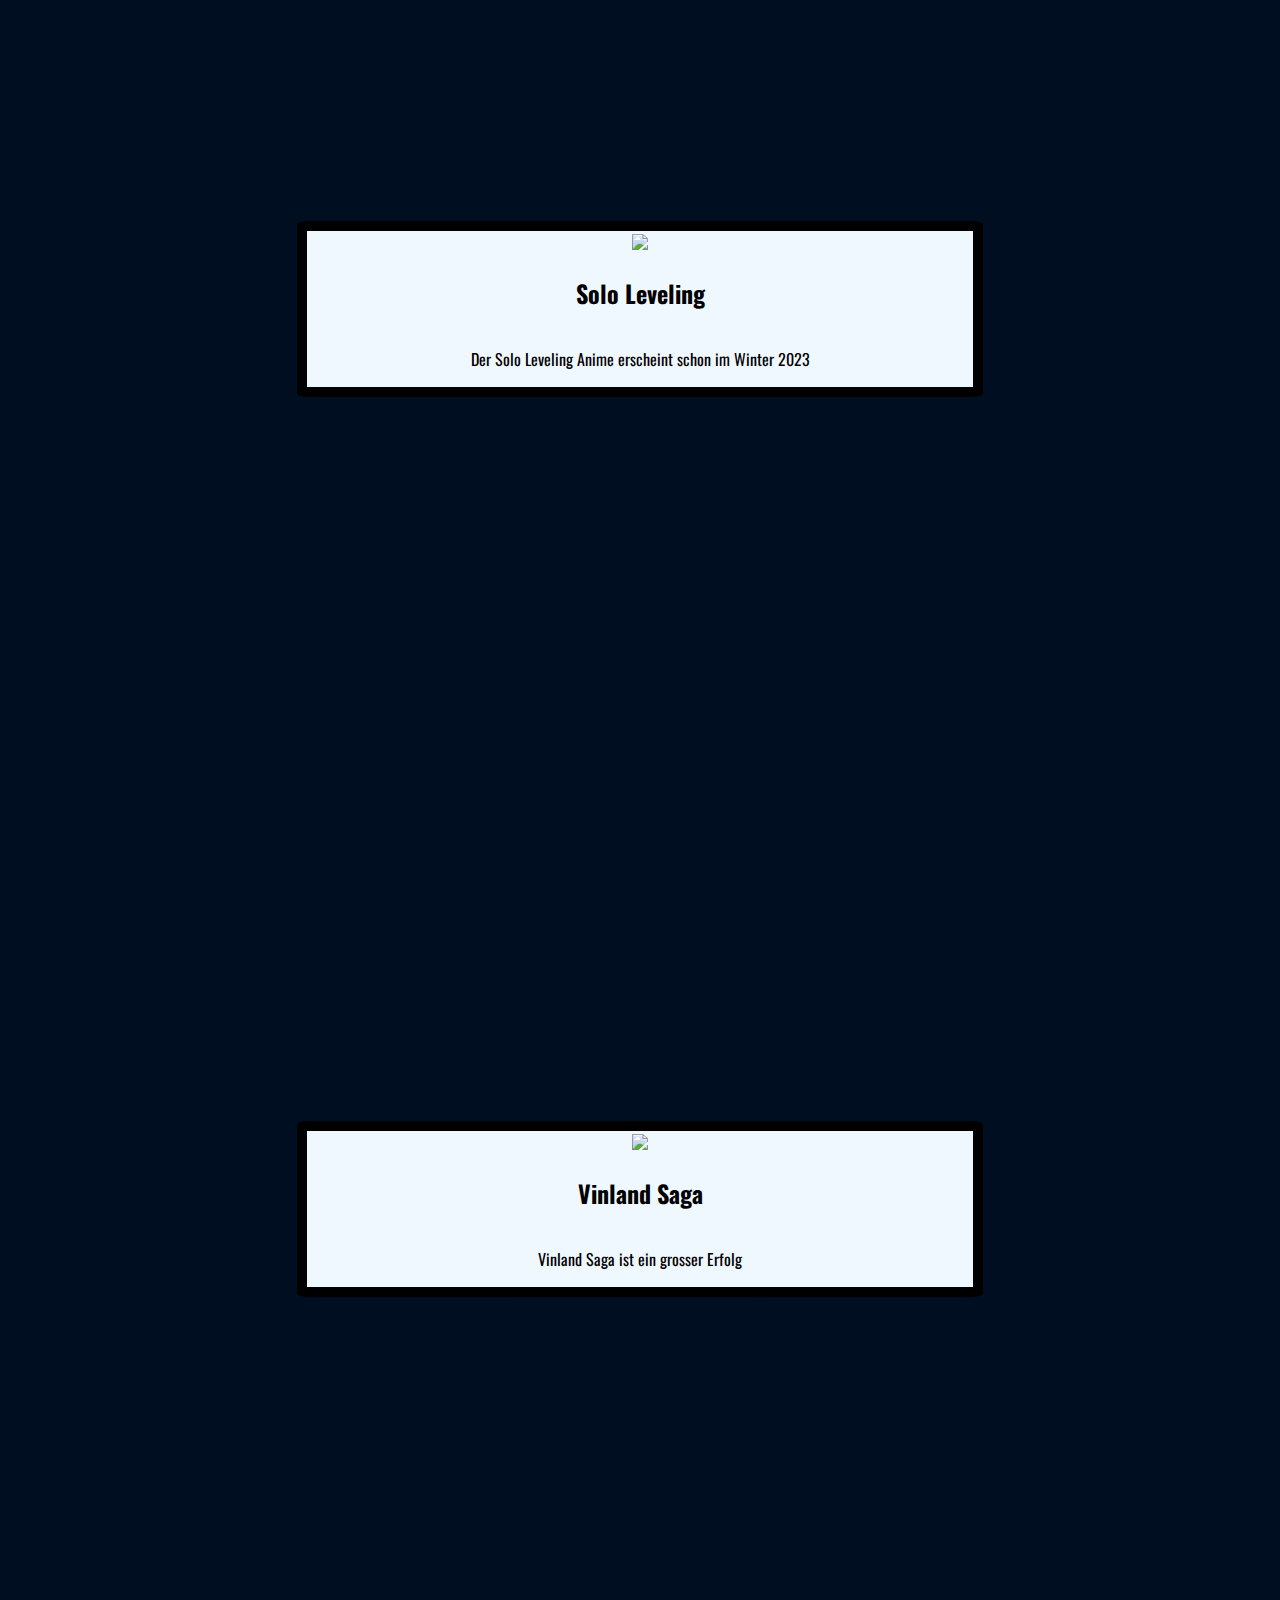
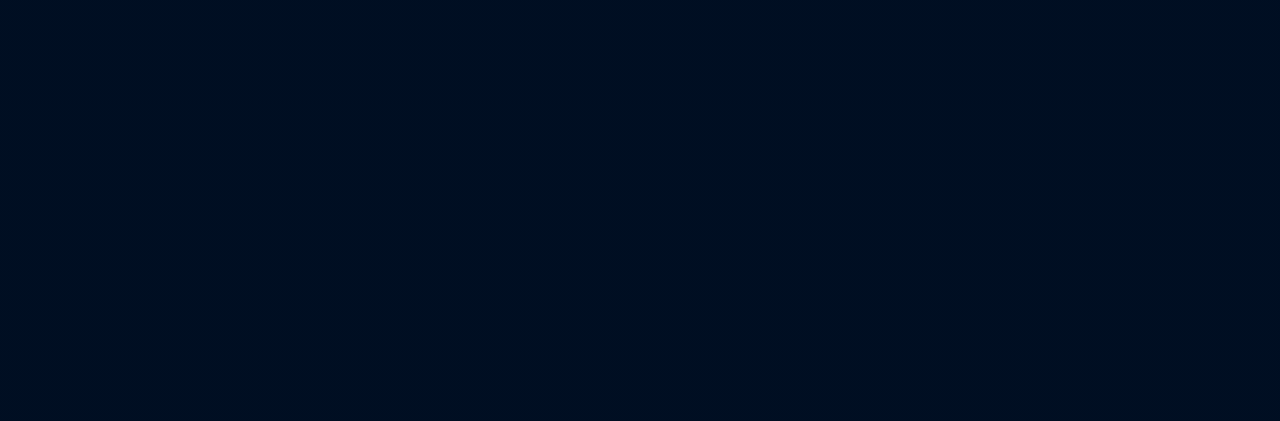
==== commit 8466bd20: "vierte seite fertig navigationsleiste ganz fertig" ====
--- a/index.html
+++ b/index.html
@@ -42,6 +42,13 @@
     <p>Der Solo Leveling Anime erscheint schon im Winter 2023</p>
   </div>
 </div>
+<div class="background">
+  <div class="Box">
+    <a href="vinland.html"><img src="https://www.crunchyroll.com/imgsrv/display/thumbnail/1200x675/catalog/crunchyroll/44ca7020d3de7a444724dc8e16c43142.jpe"></a>
+    <h2>Vinland Saga</h2>
+    <p>Vinland Saga ist ein grosser Erfolg</p>
+  </div>
+</div>
 </body>
 
 </html>--- a/style.css
+++ b/style.css
@@ -134,7 +134,7 @@
   color: white;
   text-decoration: none;
   filter: grayscale(100%) opacity(0.7);
-  transition: 200ms ease;
+  transition: 100ms ease;
 }
 
 .navbar ul li a span {
